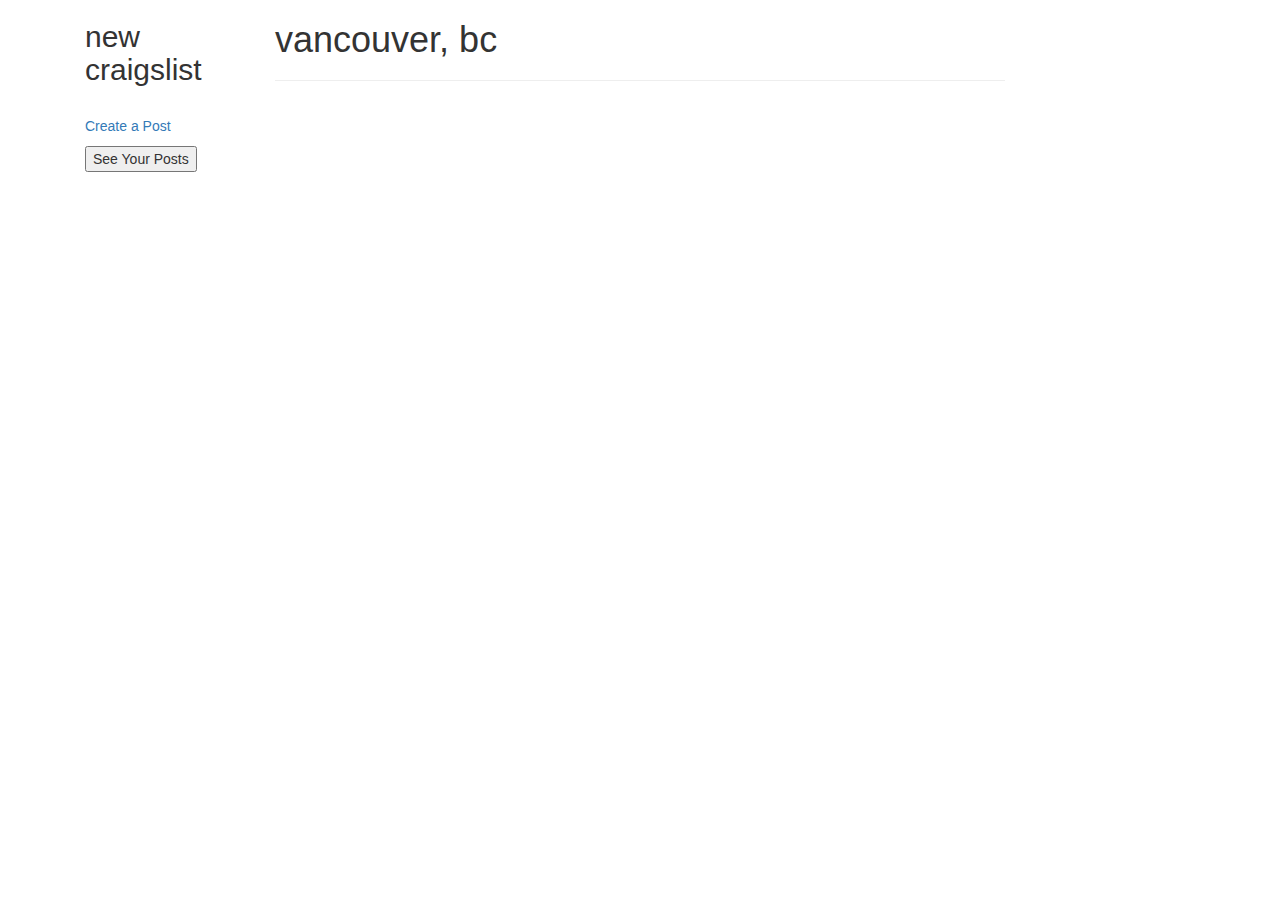
==== ui/index.html @ 02174a69 "styled create post page" ====
<!doctype html>
<html lang="en">
  <head>
    <meta charset="utf-8">
    <meta name="viewport" content="width=device-width, initial-scale=1, shrink-to-fit=no">
    <meta name="description" content="">
    <meta name="author" content="">

    <link rel="stylesheet" href="https://maxcdn.bootstrapcdn.com/bootstrap/3.3.7/css/bootstrap.min.css">
    <script src="https://ajax.googleapis.com/ajax/libs/jquery/3.3.1/jquery.min.js"></script>
    <script src="https://maxcdn.bootstrapcdn.com/bootstrap/3.3.7/js/bootstrap.min.js"></script>
    <title>New Craigslist</title>
  </head>

  <body>

    <!-- Begin page content -->
    <main role="main" class="container">
      <div class="container-fluid">
        <div class="row content">
          <div class="col-sm-2 sidenav">
            <p><h2>new craigslist</h2></p>
          </br>
            <p>  <a href="./createPost.html">Create a Post </a></p>
            <p>  <button onClick=(alert('hi'))>See Your Posts </button></p>
          </div>
          <div class="col-sm-8 text-left">
            <h1>vancouver, bc</h1>
            <hr>

            </div>
          </div>
        </div>
      </div>
    </main>

  </body>
</html>
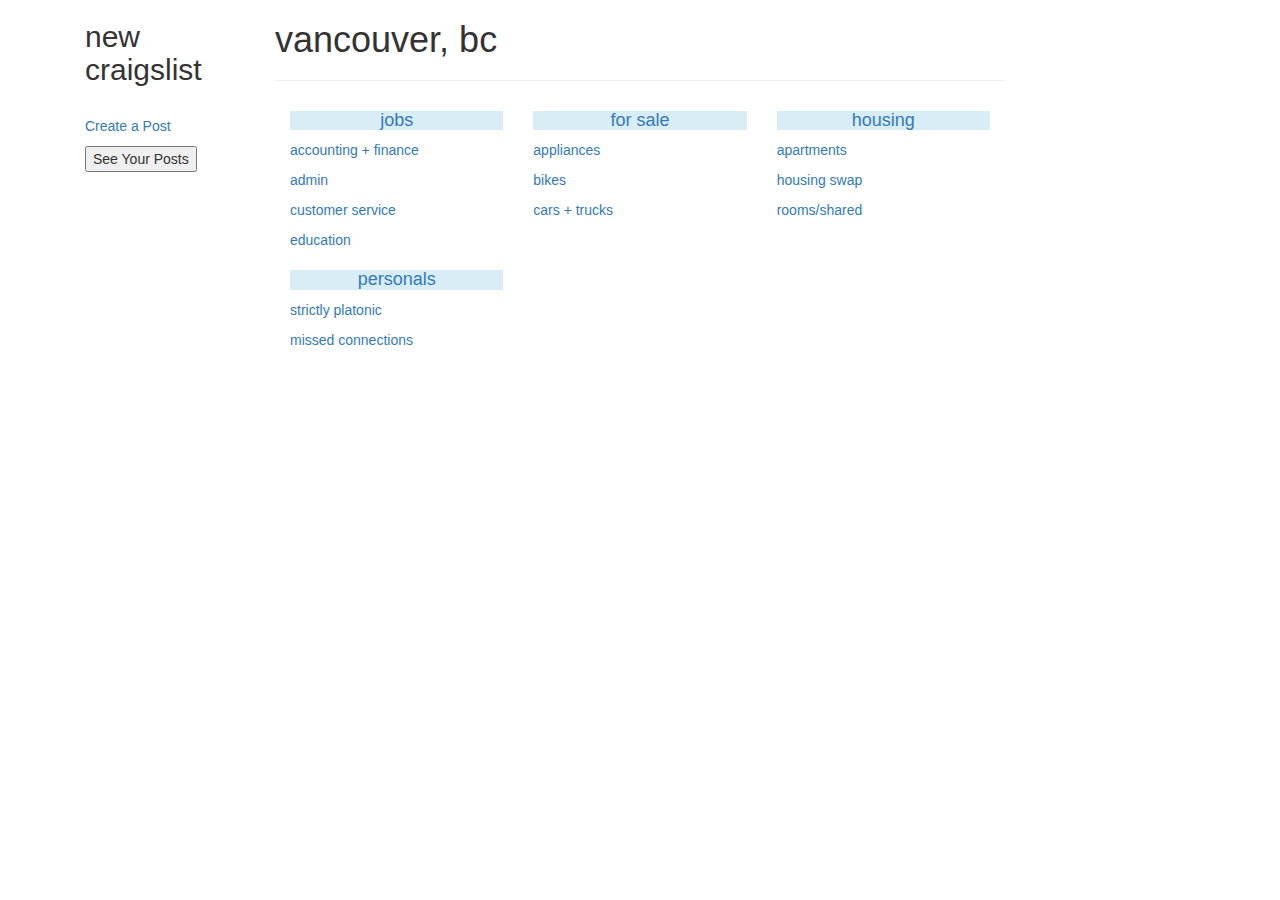
==== commit 38aabae8: "styled main post page" ====
--- a/ui/index.html
+++ b/ui/index.html
@@ -28,11 +28,46 @@
           <div class="col-sm-8 text-left">
             <h1>vancouver, bc</h1>
             <hr>
+            <div class="row align-items-center ">
+              <div class="col-xs-12 my-auto">
+             <div class="col-xs-4">
+               <a href="#"><h4 class="bg-info text-center">jobs</h4></a>
+                 <p><a href="#">accounting + finance</a></p>
+                 <p><a href="#">admin</a></p>
+                 <p><a href="#">customer service</a></p>
+                 <p><a href="#">education</a></p>
+             </div>
+             <div class="col-xs-4">
+               <a href="#"><h4 class="bg-info text-center">for sale</h4></a>
+               <p><a href="#">appliances</a></p>
+               <p><a href="#">bikes</a></p>
+               <p><a href="#">cars + trucks</a></p>
+             </div>
+             <div class="col-xs-4">
+               <a href="#"><h4 class="bg-info text-center">housing</h4></a>
+               <p><a href="#">apartments</a></p>
+               <p><a href="#">housing swap</a></p>
+               <p><a href="#">rooms/shared</a></p>
+             </div>
 
+             <div class="row align-items-center ">
+               <div class="col-xs-12 my-auto">
+             <div class="col-xs-4">
+               <a href="#"><h4 class="bg-info text-center">personals</h4></a>
+               <p><a href="#">strictly platonic</a></p>
+               <p><a href="#">missed connections</a></p>
+             </div>
+           </div>
+         </div>
+
+           </div>
+           </div>
             </div>
           </div>
         </div>
       </div>
+
+
     </main>
 
   </body>
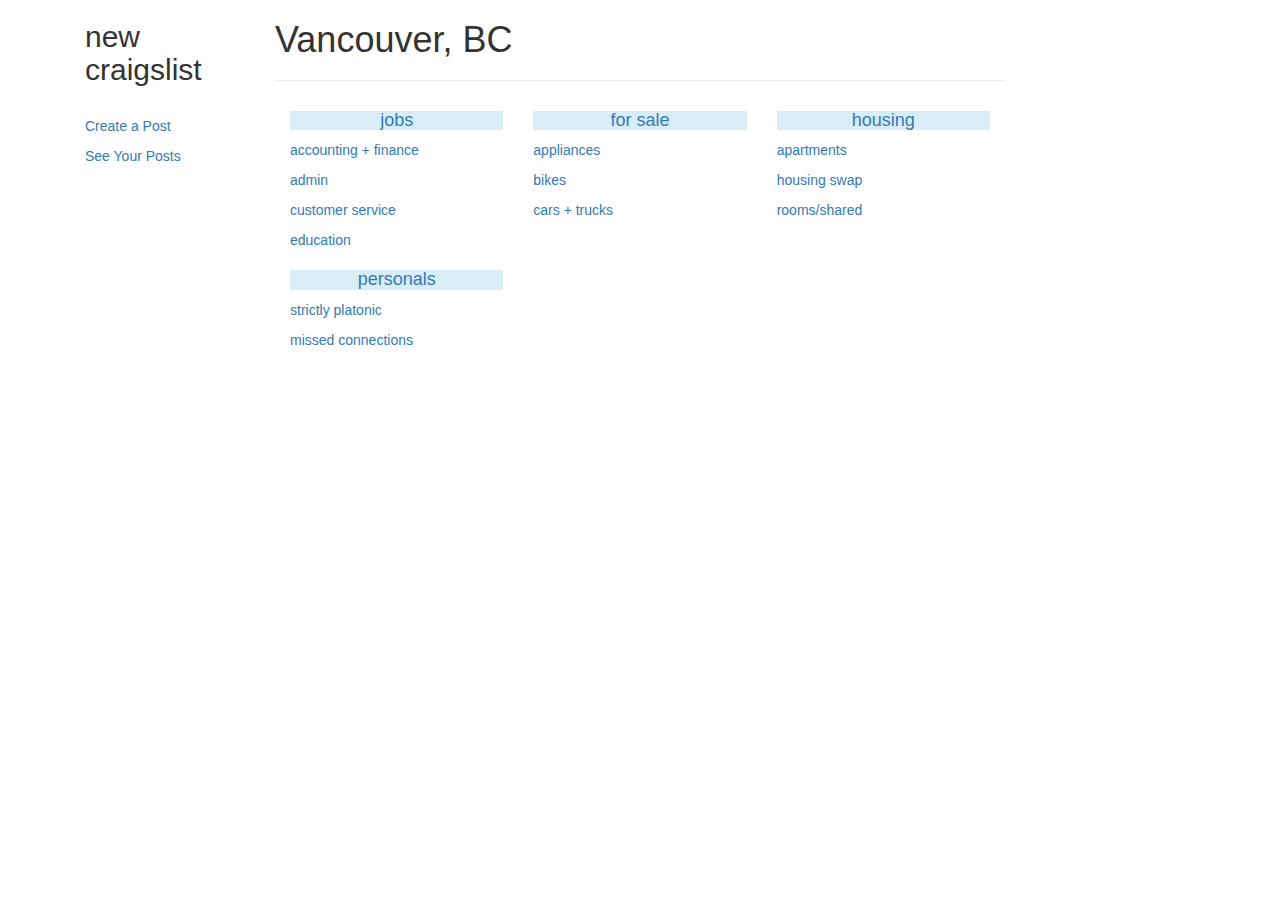
==== commit 6da37648: "Add viewYourPosts page." ====
--- a/ui/index.html
+++ b/ui/index.html
@@ -1,74 +1,116 @@
-
 <!doctype html>
 <html lang="en">
-  <head>
-    <meta charset="utf-8">
-    <meta name="viewport" content="width=device-width, initial-scale=1, shrink-to-fit=no">
-    <meta name="description" content="">
-    <meta name="author" content="">
 
-    <link rel="stylesheet" href="https://maxcdn.bootstrapcdn.com/bootstrap/3.3.7/css/bootstrap.min.css">
-    <script src="https://ajax.googleapis.com/ajax/libs/jquery/3.3.1/jquery.min.js"></script>
-    <script src="https://maxcdn.bootstrapcdn.com/bootstrap/3.3.7/js/bootstrap.min.js"></script>
-    <title>New Craigslist</title>
-  </head>
+<head>
+  <meta charset="utf-8">
+  <meta name="viewport" content="width=device-width, initial-scale=1, shrink-to-fit=no">
+  <meta name="description" content="">
+  <meta name="author" content="">
 
-  <body>
+  <link rel="stylesheet" href="https://maxcdn.bootstrapcdn.com/bootstrap/3.3.7/css/bootstrap.min.css">
+  <script src="https://ajax.googleapis.com/ajax/libs/jquery/3.3.1/jquery.min.js"></script>
+  <script src="https://maxcdn.bootstrapcdn.com/bootstrap/3.3.7/js/bootstrap.min.js"></script>
+  <title>New Craigslist</title>
+</head>
 
-    <!-- Begin page content -->
-    <main role="main" class="container">
-      <div class="container-fluid">
-        <div class="row content">
-          <div class="col-sm-2 sidenav">
-            <p><h2>new craigslist</h2></p>
+<body>
+
+  <!-- Begin page content -->
+  <main role="main" class="container">
+    <div class="container-fluid">
+      <div class="row content">
+        <div class="col-sm-2 sidenav">
+          <p>
+            <h2>new craigslist</h2>
+          </p>
           </br>
-            <p>  <a href="./createPost.html">Create a Post </a></p>
-            <p>  <button onClick=(alert('hi'))>See Your Posts </button></p>
-          </div>
-          <div class="col-sm-8 text-left">
-            <h1>vancouver, bc</h1>
-            <hr>
-            <div class="row align-items-center ">
-              <div class="col-xs-12 my-auto">
-             <div class="col-xs-4">
-               <a href="#"><h4 class="bg-info text-center">jobs</h4></a>
-                 <p><a href="#">accounting + finance</a></p>
-                 <p><a href="#">admin</a></p>
-                 <p><a href="#">customer service</a></p>
-                 <p><a href="#">education</a></p>
-             </div>
-             <div class="col-xs-4">
-               <a href="#"><h4 class="bg-info text-center">for sale</h4></a>
-               <p><a href="#">appliances</a></p>
-               <p><a href="#">bikes</a></p>
-               <p><a href="#">cars + trucks</a></p>
-             </div>
-             <div class="col-xs-4">
-               <a href="#"><h4 class="bg-info text-center">housing</h4></a>
-               <p><a href="#">apartments</a></p>
-               <p><a href="#">housing swap</a></p>
-               <p><a href="#">rooms/shared</a></p>
-             </div>
 
-             <div class="row align-items-center ">
-               <div class="col-xs-12 my-auto">
-             <div class="col-xs-4">
-               <a href="#"><h4 class="bg-info text-center">personals</h4></a>
-               <p><a href="#">strictly platonic</a></p>
-               <p><a href="#">missed connections</a></p>
-             </div>
-           </div>
-         </div>
+          <p>
+            <a href="./createPost.html">Create a Post </a>
+          </p>
+          <p id="seeYourPostButton">
+            <a href="./viewMyPosts.html">See Your Posts</a>
+          </p>
 
-           </div>
-           </div>
+        </div>
+        <div class="col-sm-8 text-left">
+          <h1>Vancouver, BC</h1>
+          <hr>
+          <div class="row align-items-center ">
+            <div class="col-xs-12 my-auto">
+              <div class="col-xs-4">
+                <a href="#">
+                  <h4 class="bg-info text-center">jobs</h4>
+                </a>
+                <p>
+                  <a href="#">accounting + finance</a>
+                </p>
+                <p>
+                  <a href="#">admin</a>
+                </p>
+                <p>
+                  <a href="#">customer service</a>
+                </p>
+                <p>
+                  <a href="#">education</a>
+                </p>
+              </div>
+              <div class="col-xs-4">
+                <a href="#">
+                  <h4 class="bg-info text-center">for sale</h4>
+                </a>
+                <p>
+                  <a href="#">appliances</a>
+                </p>
+                <p>
+                  <a href="#">bikes</a>
+                </p>
+                <p>
+                  <a href="#">cars + trucks</a>
+                </p>
+              </div>
+              <div class="col-xs-4">
+                <a href="#">
+                  <h4 class="bg-info text-center">housing</h4>
+                </a>
+                <p>
+                  <a href="#">apartments</a>
+                </p>
+                <p>
+                  <a href="#">housing swap</a>
+                </p>
+                <p>
+                  <a href="#">rooms/shared</a>
+                </p>
+              </div>
+
+              <div class="row align-items-center ">
+                <div class="col-xs-12 my-auto">
+                  <div class="col-xs-4">
+                    <a href="#">
+                      <h4 class="bg-info text-center">personals</h4>
+                    </a>
+                    <p>
+                      <a href="#">strictly platonic</a>
+                    </p>
+                    <p>
+                      <a href="#">missed connections</a>
+                    </p>
+                  </div>
+                </div>
+              </div>
+
             </div>
           </div>
         </div>
       </div>
+    </div>
+    </div>
 
 
-    </main>
+  </main>
+  <script src="./readYourPosts.js"></script>
 
-  </body>
-</html>
+</body>
+
+</html>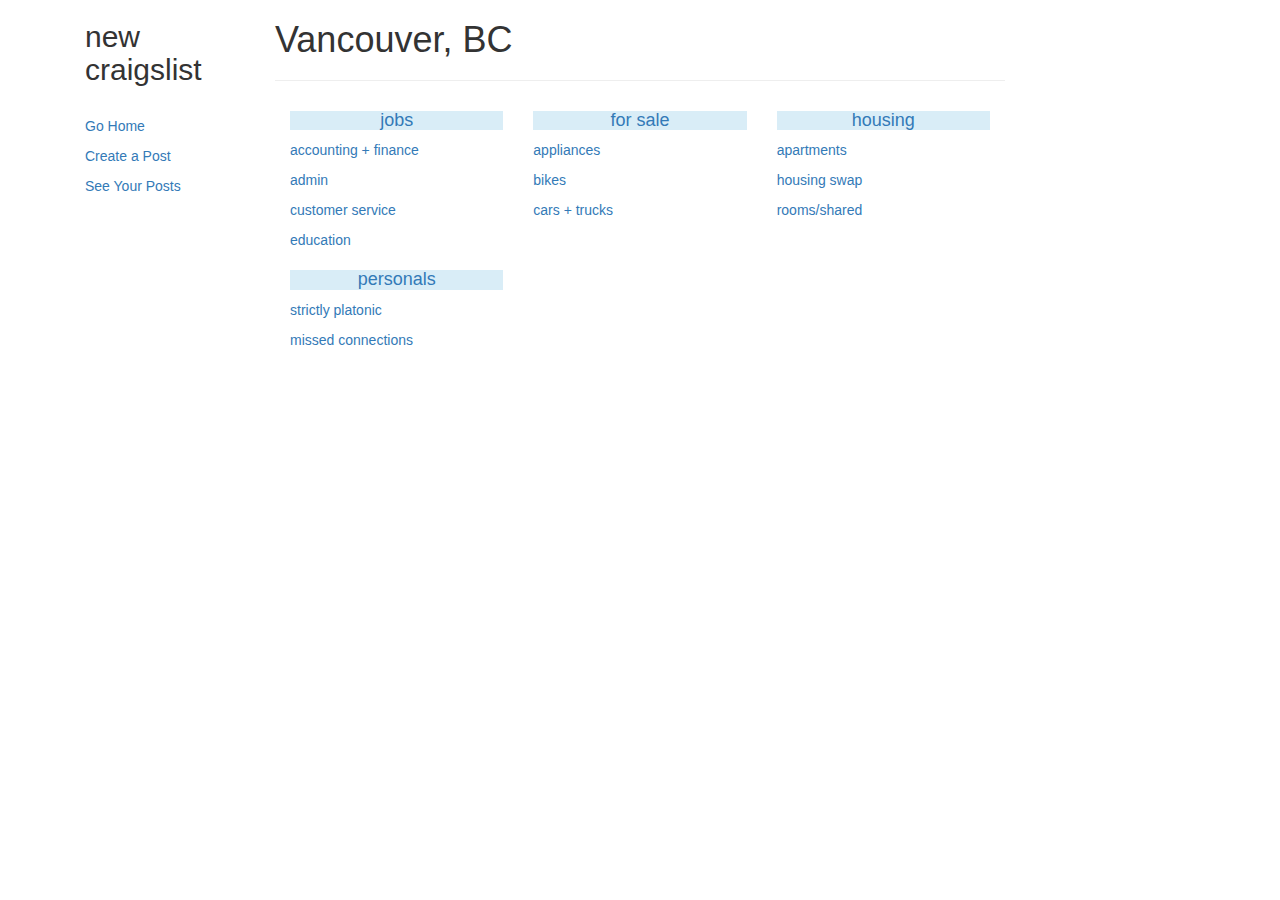
==== commit cb8f659c: "Update category page layout." ====
--- a/ui/index.html
+++ b/ui/index.html
@@ -24,7 +24,9 @@
             <h2>new craigslist</h2>
           </p>
           </br>
-
+          <p class="link">
+            <a href="./index.html">Go Home</a>
+          </p>
           <p>
             <a href="./createPost.html">Create a Post </a>
           </p>
@@ -39,7 +41,8 @@
           <div class="row align-items-center ">
             <div class="col-xs-12 my-auto">
               <div class="col-xs-4">
-                <a href="#">
+
+                <a href="./categoryPosts.html" class="category" name="Jobs">
                   <h4 class="bg-info text-center">jobs</h4>
                 </a>
                 <p>
@@ -56,7 +59,7 @@
                 </p>
               </div>
               <div class="col-xs-4">
-                <a href="#">
+                <a href="./categoryPosts.html" class="category" name="ForSale">
                   <h4 class="bg-info text-center">for sale</h4>
                 </a>
                 <p>
@@ -70,7 +73,7 @@
                 </p>
               </div>
               <div class="col-xs-4">
-                <a href="#">
+                <a href="./categoryPosts.html" class="category" name="Housing">
                   <h4 class="bg-info text-center">housing</h4>
                 </a>
                 <p>
@@ -87,7 +90,7 @@
               <div class="row align-items-center ">
                 <div class="col-xs-12 my-auto">
                   <div class="col-xs-4">
-                    <a href="#">
+                    <a href="./categoryPosts.html" class="category" name="Personals">
                       <h4 class="bg-info text-center">personals</h4>
                     </a>
                     <p>
@@ -106,11 +109,10 @@
       </div>
     </div>
     </div>
+  </main>
+  <script src="./readYourPosts.js"></script>
+  <script src="./getCategory.js"></script>
+</body>
 
 
-  </main>
-  <script src="./readYourPosts.js"></script>
-
-</body>
-
 </html>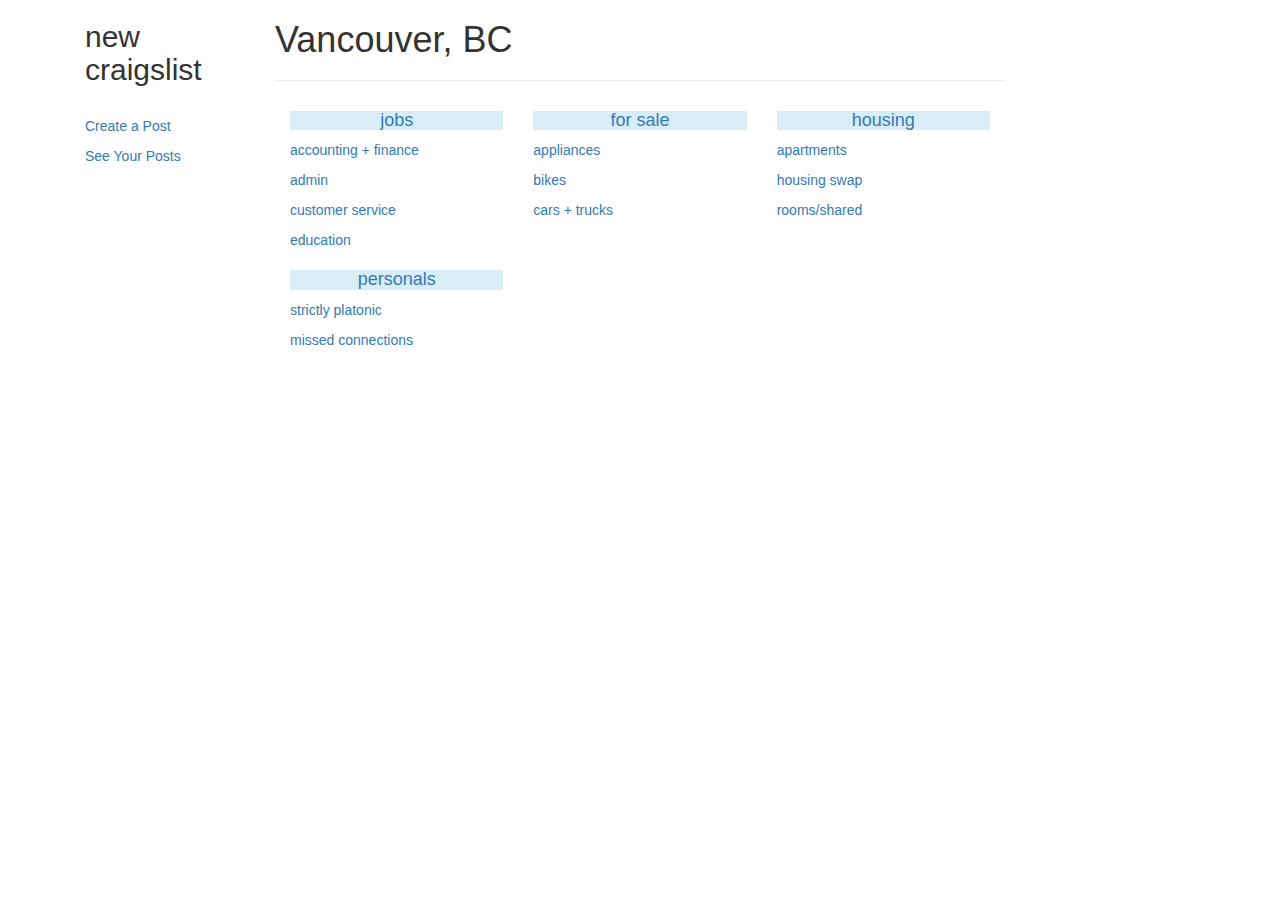
==== commit 5aba6571: "merge" ====
--- a/ui/index.html
+++ b/ui/index.html
@@ -1,6 +1,5 @@
 <!doctype html>
 <html lang="en">
-
 <head>
   <meta charset="utf-8">
   <meta name="viewport" content="width=device-width, initial-scale=1, shrink-to-fit=no">
@@ -24,9 +23,6 @@
             <h2>new craigslist</h2>
           </p>
           </br>
-          <p class="link">
-            <a href="./index.html">Go Home</a>
-          </p>
           <p>
             <a href="./createPost.html">Create a Post </a>
           </p>
@@ -60,7 +56,7 @@
               </div>
               <div class="col-xs-4">
                 <a href="./categoryPosts.html" class="category" name="ForSale">
-                  <h4 class="bg-info text-center">for sale</h4>
+                  <h4 class="bg-info text-center" >for sale</h4>
                 </a>
                 <p>
                   <a href="#">appliances</a>
@@ -86,7 +82,6 @@
                   <a href="#">rooms/shared</a>
                 </p>
               </div>
-
               <div class="row align-items-center ">
                 <div class="col-xs-12 my-auto">
                   <div class="col-xs-4">
@@ -109,10 +104,10 @@
       </div>
     </div>
     </div>
-  </main>
-  <script src="./readYourPosts.js"></script>
-  <script src="./getCategory.js"></script>
-</body>
+    </main>
+    <script src="./readYourPosts.js"></script>
+    <script src="./getCategory.js"></script>
+  </body>
 
 
-</html>+</html>
